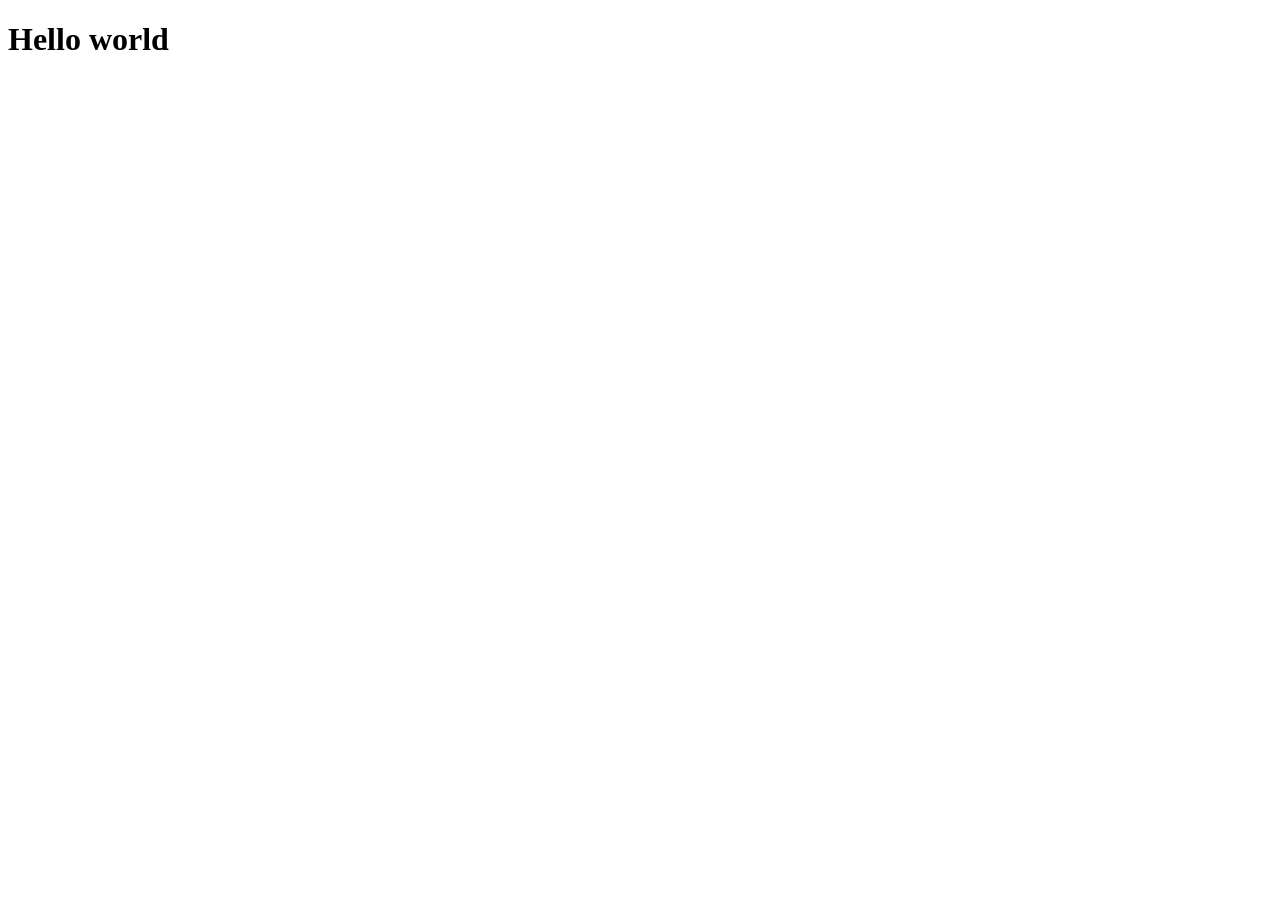
==== Index.html @ aa9fb5b9 "newfontend" ====
<!DOCTYPE html>
<html lang="en">
<head>
    <meta charset="UTF-8">
    <meta name="viewport" content="width=device-width, initial-scale=1.0">
    <title>Document</title>
    <link rel="stylesheet" href="index.css">
</head>
<body>
    <h1>Hello world</h1>

    <script src="file1.js"></script>
</body>
</html>
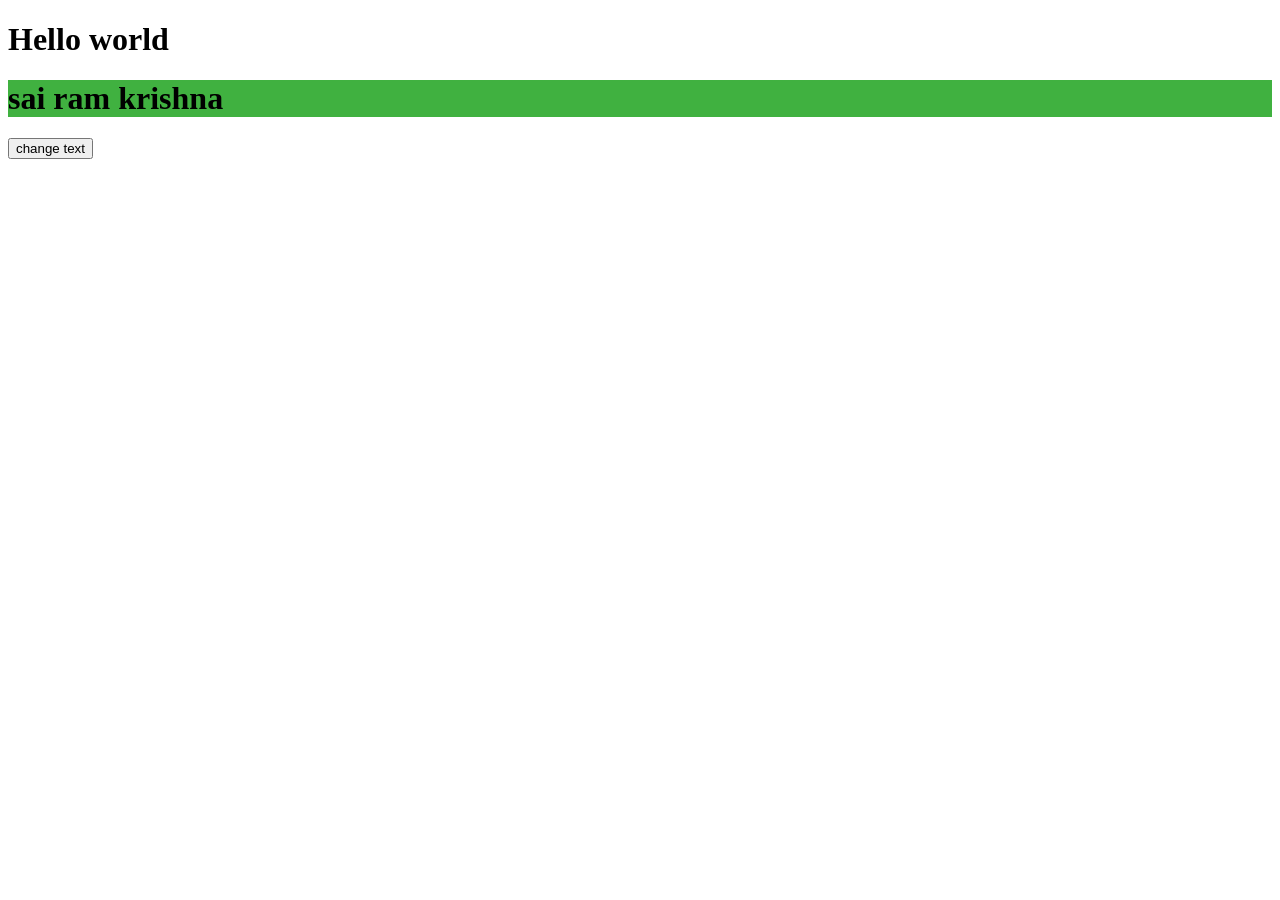
==== commit 8ae5f74b: "newchangesdone" ====
--- a/Index.html
+++ b/Index.html
@@ -7,8 +7,10 @@
     <link rel="stylesheet" href="index.css">
 </head>
 <body>
-    <h1>Hello world</h1>
-
+    <h1 id="okay">Hello world</h1>
+    <h1 id="display">sai ram krishna</h1>
+    <button onclick="change()"> change text</button>
     <script src="file1.js"></script>
+    <img src="https://encrypted-tbn0.gstatic.com/images?q=tbn:ANd9GcSi-pJWE66oeIASXSnF6-9l0S_V_jWBqTKGdg&s" alt="">
 </body>
 </html>
